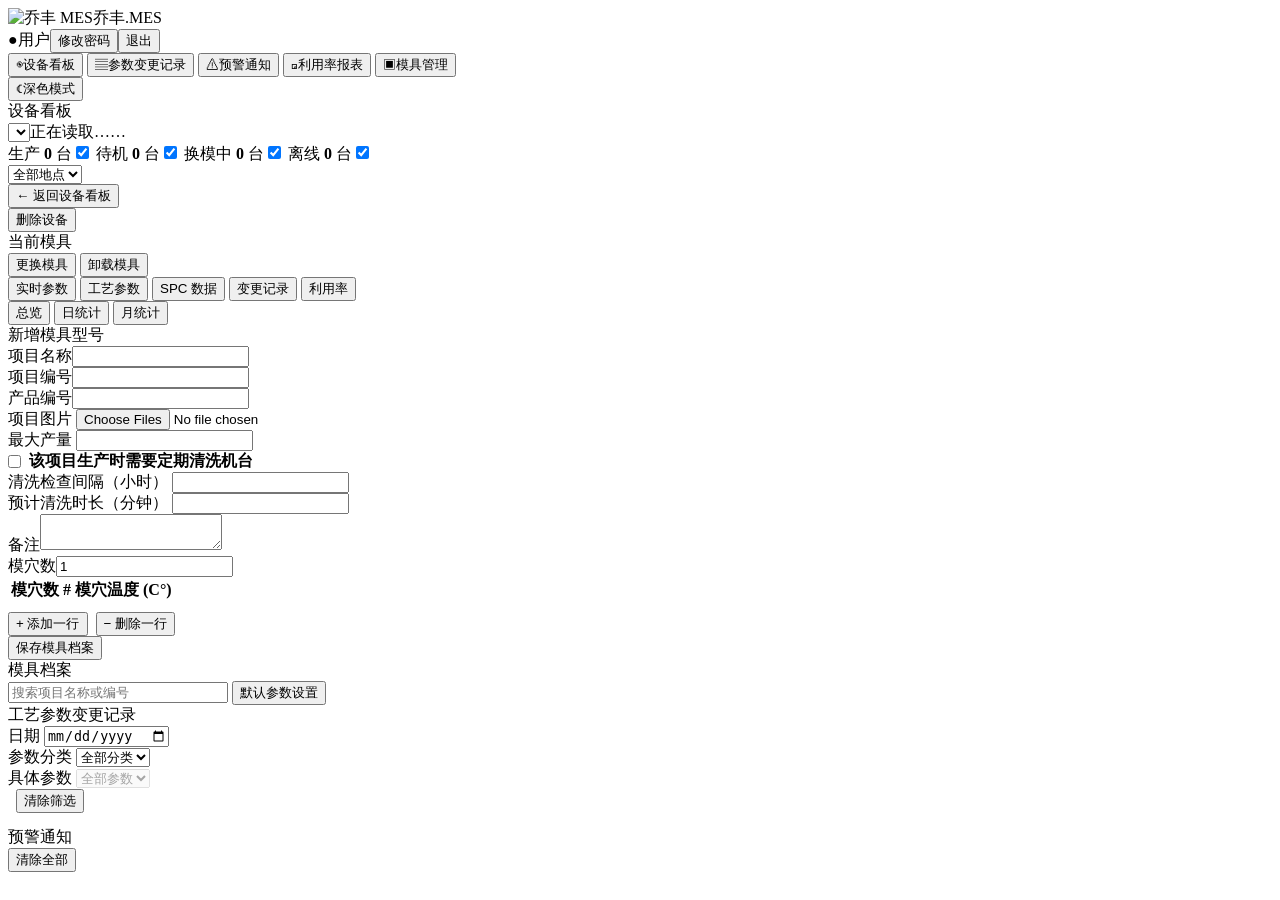
==== MES_data/frontend/index.html @ 2716aeb7 "Change naming convention of advanced details" ====
<!DOCTYPE html>
<html lang="zh-CN">
<head>
    <meta charset="UTF-8">
    <meta name="viewport" content="width=device-width, initial-scale=1">
    <title>注塑机 MES 管理系统</title>
    <script>
        // Apply the saved theme before any CSS paints, so the page never
        // flashes light-then-dark. This must stay a tiny inline script in
        // <head> (not moved into app.js) because app.js only runs after
        // the browser has already parsed/painted the body.
        (function () {
            try {
                var theme = localStorage.getItem("mes-theme") || "light";
                document.documentElement.setAttribute("data-theme", theme);
            } catch (error) {
                /* ignore storage errors, default (no attribute) = light */
            }
        })();
    </script>
    <link rel="stylesheet" href="/static/css/app.css">
</head>
<body>
<header class="topbar">
    <div class="logo"><img src="/static/img/logo.png" alt="乔丰 MES" class="logo-img" id="header-logo"><span>乔丰.MES</span></div>
    <div class="account"><span>●</span><span id="user-label">用户</span><button id="password-button" class="link-button">修改密码</button><button id="logout-button" class="link-button">退出</button></div>
</header>

<aside class="sidebar">
    <button class="nav-item active" data-page="dashboard"><span class="nav-icon">◉</span>设备看板</button>
        <button class="nav-item" data-page="changelog"><span class="nav-icon">▤</span>参数变更记录</button>
    <button class="nav-item" data-page="warnings"><span class="nav-icon">⚠</span>预警通知<span class="nav-badge hidden" id="warnings-badge"></span></button>
    <button class="nav-item" data-page="utilization"><span class="nav-icon">◲</span>利用率报表</button>
    <button class="nav-item" data-page="molds"><span class="nav-icon">▣</span>模具管理</button>
    <div class="sidebar-divider"></div>
    <button class="nav-item" id="theme-toggle" type="button"><span class="nav-icon" id="theme-icon">☾</span><span id="theme-label">深色模式</span></button>
</aside>

<div class="main">
    <div class="content-header">
        <div id="page-title" class="page-title">设备看板</div>
        <div class="content-tools"><select id="device-select" aria-label="选择设备" class="hidden"></select><span id="connection-status" class="connection">正在读取……</span></div>
    </div>

    <main>
        <section id="dashboard-page">
            <div class="summary-grid">
                <label class="summary-card"><span class="summary-dot" style="background:var(--green)"></span><span>生产 <strong id="production-count">0</strong> 台</span><input class="status-filter" type="checkbox" value="production" checked></label>
                <label class="summary-card"><span class="summary-dot" style="background:var(--orange)"></span><span>待机 <strong id="waiting-count">0</strong> 台</span><input class="status-filter" type="checkbox" value="waiting" checked></label>
                <label class="summary-card"><span class="summary-dot" style="background:var(--purple)"></span><span>换模中 <strong id="changing-count">0</strong> 台</span><input class="status-filter" type="checkbox" value="changing" checked></label>
                <label class="summary-card"><span class="summary-dot" style="background:var(--gray)"></span><span>离线 <strong id="offline-count">0</strong> 台</span><input class="status-filter" type="checkbox" value="offline" checked></label>
            </div>
            <div class="dashboard-filters">
                <select id="filter-location">
                    <option value="">全部地点</option>
                    <option value="S">深圳</option>
                    <option value="H">河源</option>
                </select>
            </div>

            <div id="device-grid" class="device-grid"></div>
            <div class="pagination"><span id="page-summary"></span><div id="page-buttons" class="page-buttons"></div></div>
        </section>

        <section id="device-detail-page" class="hidden">
        <div class="detail-topbar">
            <button id="detail-back-button" class="secondary-button" type="button">← 返回设备看板</button>
            <div class="detail-device-title" id="detail-device-title"></div>
            <button id="device-delete-button" class="danger-button" type="button" style="margin-left:auto;">删除设备</button>
        </div>
            <article class="detail-card" id="device-mold-card">
                <div class="detail-header">
                    <div class="detail-title">当前模具</div>
                    <div class="detail-header-actions">
                        <button id="device-mold-change-button" class="secondary-button" type="button">更换模具</button>
                        <button id="device-mold-unmount-button" class="danger-button hidden" type="button">卸载模具</button>
                    </div>
                </div>
                <div id="device-mold-info"></div>
            </article>
            <div class="detail-tabs" role="tablist">
                <button class="tab-button active" data-tab="realtime" type="button">实时参数</button>
                <button class="tab-button" data-tab="tech" type="button">工艺参数</button>
                <button class="tab-button" data-tab="spc" type="button">SPC 数据</button>
                <button class="tab-button" data-tab="changelog" type="button">变更记录</button>
                <button class="tab-button" data-tab="uptime" type="button">利用率</button>
            </div>
            <div id="detail-tab-realtime" class="tab-content"></div>
            <div id="detail-tab-tech" class="tab-content hidden"></div>
            <div id="detail-tab-spc" class="tab-content hidden"></div>
            <div id="detail-tab-changelog" class="tab-content hidden"></div>
            <div id="detail-tab-uptime" class="tab-content hidden">
                <div class="detail-tabs" role="tablist">
                    <button class="tab-button detail-util-tab-button active" data-detail-util-tab="overview" type="button">总览</button>
                    <button class="tab-button detail-util-tab-button" data-detail-util-tab="daily" type="button">日统计</button>
                    <button class="tab-button detail-util-tab-button" data-detail-util-tab="monthly" type="button">月统计</button>
                </div>
                <div id="detail-util-tab-overview" class="detail-uptime-panel"></div>
                <div id="detail-util-tab-daily" class="detail-uptime-panel hidden"></div>
                <div id="detail-util-tab-monthly" class="detail-uptime-panel hidden"></div>
            </div>
        </section>
        <section id="molds-page" class="hidden">
            <div class="mold-layout">
                <div>
                    <article class="detail-card">
                        <div class="detail-title">新增模具型号</div>
                        <form id="mold-form" class="form-grid">
                            <div class="field"><label>项目名称</label><input name="mold_name" required maxlength="200"></div>
                            <div class="field"><label>项目编号</label><input name="mold_code" required maxlength="100"></div>
                            <div class="field"><label>产品编号</label><input name="product_code" maxlength="100"></div>
                            <div class="field full">
                                <label>项目图片</label>
                                <input id="mold-images-input" type="file" accept="image/*" multiple>
                                <div id="mold-image-previews" class="mold-image-previews"></div>
                            </div>

                            <div class="field">
                                <label>最大产量</label>
                                <input id="mold-max-output" type="number" min="1" step="1">
                            </div>

                            <div class="field full">
                                <label class="cleaning-checkbox-label" style="display:flex;align-items:center;gap:8px;font-weight:600;color:var(--text);">
                                    <input type="checkbox" id="mold-requires-cleaning" style="width:auto;margin:0;"> 该项目生产时需要定期清洗机台
                                </label>
                            </div>
                            <div class="field" id="mold-cleaning-interval-field">
                                <label>清洗检查间隔（小时）</label>
                                <input id="mold-cleaning-interval" type="number" min="0" step="0.5">
                            </div>
                            <div class="field" id="mold-cleaning-duration-field">
                                <label>预计清洗时长（分钟）</label>
                                <input id="mold-cleaning-duration" type="number" min="0" step="1">
                            </div>

                            <div class="field full"><label>备注</label><textarea name="remark" maxlength="500"></textarea></div>

                            <div class="field"><label>模穴数</label><input id="mold-cavities" name="cavities" type="number" min="1" value="1" required></div>

                            <div class="field full">
                            <div>
                                <table id="mold-cavity-table" class="mold-cavity-table">
                                    <thead><tr><th>模穴数 #</th><th>模穴温度 (C°)</th></tr></thead>
                                    <tbody></tbody>
                                </table>
                                <div style="display:flex; gap:8px; margin-top:8px;">
                                    <button type="button" id="mold-cavity-add-row" class="secondary-button">+ 添加一行</button>
                                    <button type="button" id="mold-cavity-remove-row" class="danger-button">− 删除一行</button>
                                </div>
                            </div>
                        </div>
                            <div class="field full"><button class="primary-button" type="submit">保存模具档案</button></div>
                        </form>
                    </article>
                </div>
                <div>
                <article class="detail-card">
                    <div class="detail-header">
                        <div class="detail-title">模具档案</div>
                        <div class="detail-header-actions">
                            <input type="search" id="mold-search-input" placeholder="搜索项目名称或编号" style="width:220px;">
                            <button id="mold-defaults-button" class="secondary-button" type="button">默认参数设置</button>
                        </div>
                    </div>
                    <div id="mold-list" class="mold-list"></div>
                </article>
                </div>
            </div>
        </section>
        <section id="utilization-page" class="hidden">
            <div id="util-tab-overview" class="tab-content"></div>
        </section>
        <section id="changelog-page" class="hidden">
            <article class="detail-card">
                <div class="detail-header">
                    <div class="detail-title">工艺参数变更记录</div>
                    <div class="muted" id="changelog-summary"></div>
                </div>
                <div class="filter-body" style="padding:0 0 14px;">
                    <div class="field">
                        <label for="changelog-filter-date">日期</label>
                        <input type="date" id="changelog-filter-date">
                    </div>
                    <div class="field">
                        <label for="changelog-filter-field">参数分类</label>
                        <select id="changelog-filter-field"><option value="">全部分类</option></select>
                    </div>
                    <div class="field">
                        <label for="changelog-filter-sub">具体参数</label>
                        <select id="changelog-filter-sub" disabled><option value="">全部参数</option></select>
                    </div>
                    <div class="field">
                        <label>&nbsp;</label>
                        <button id="changelog-filter-clear" class="secondary-button" type="button">清除筛选</button>
                    </div>
                </div>
                <div id="changelog-table"></div>
            </article>
        </section>
        <section id="warnings-page" class="hidden">
            <article class="detail-card">
                <div class="detail-header">
                    <div class="detail-title">预警通知</div>
                    <div class="detail-header-actions"><span class="muted" id="warnings-summary"></span><button id="clear-all-warnings" class="secondary-button" type="button">清除全部</button></div>
                </div>
                <div id="warnings-table"></div>
            </article>
        </section>
    </main>
</div>

<dialog id="password-dialog"><h3>修改登录密码</h3><form id="password-form"><label>当前密码</label><input name="current_password" type="password" required><label>新密码（至少 8 位）</label><input name="new_password" type="password" minlength="8" required><div class="actions"><button class="primary-button" type="submit">确认修改</button><button id="password-cancel" class="secondary-button" type="button">取消</button></div></form></dialog>
<dialog id="image-lightbox-dialog" class="image-lightbox-dialog">
    <button id="image-lightbox-close" class="image-lightbox-close" type="button" aria-label="关闭">✕</button>
    <img id="image-lightbox-img" alt="项目图片放大预览">
</dialog>
<dialog id="day-detail-dialog" class="day-detail-dialog">
    <div class="day-detail-header">
        <h3 id="day-detail-title">日期详情</h3>
        <button id="day-detail-close" class="secondary-button" type="button">X</button>
    </div>
    <div id="day-detail-body"></div>
</dialog>
<dialog id="mold-assign-dialog">
    <div class="day-detail-header">
        <h3>分配模具</h3>
        <button id="mold-assign-close-x" class="dialog-close-x" type="button" aria-label="关闭">✕</button>
    </div>
    <div class="field"><label>选择模具</label><select id="mold-assign-select"></select></div>
    <div class="field"><label>选择机型</label><select id="mold-assign-machine-type-select"></select></div>
    <div class="field"><label>备注</label><input id="mold-assign-remark" maxlength="500"></div>
    <div class="actions">
        <button id="mold-assign-confirm" class="primary-button" type="button">确认分配</button>
        <button id="mold-assign-cancel" class="secondary-button" type="button">取消</button>
    </div>
</dialog>
<dialog id="mold-edit-dialog" class="mold-edit-dialog">
    <div class="day-detail-header">
        <h3>编辑模具型号</h3>
        <div class="detail-header-actions">
            <button id="mold-edit-advanced-button" class="secondary-button" type="button">机型 / 成型参数</button>
            <button id="mold-edit-close-x" class="dialog-close-x" type="button" aria-label="关闭">✕</button>
        </div>
    </div>
    <div class="muted" id="mold-edit-current-device"></div>
    <div id="mold-edit-output-stats" class="detail-card" style="margin:10px 0;"></div>
    <div class="actions" style="margin:0 0 14px;">
        <button id="mold-edit-reset-output-button" class="danger-button" type="button">重置产量统计</button>
    </div>
    <form id="mold-edit-form" class="form-grid">
        <div class="field"><label>项目名称</label><input id="edit-mold-name" required maxlength="200"></div>
        <div class="field"><label>项目编号</label><input id="edit-mold-code" required maxlength="100"></div>
        <div class="field"><label>产品编号</label><input id="edit-mold-product-code" maxlength="100"></div>
        <div class="field full">
            <label>项目图片</label>
            <input id="mold-edit-images-input" type="file" accept="image/*" multiple>
            <div id="mold-edit-image-previews" class="mold-image-previews"></div>
        </div>

        <div class="field">
            <label>最大产量</label>
            <input id="mold-edit-max-output" type="number" min="1" step="1">
        </div>

        <div class="field full">
            <label class="cleaning-checkbox-label" style="display:flex;align-items:center;gap:8px;font-weight:600;color:var(--text);">
                <input type="checkbox" id="mold-edit-requires-cleaning" style="width:auto;margin:0;"> 该项目生产时需要定期清洗机台
            </label>
        </div>
        <div class="field" id="mold-edit-cleaning-interval-field">
            <label>清洗检查间隔（小时）</label>
            <input id="mold-edit-cleaning-interval" type="number" min="0" step="0.5">
        </div>
        <div class="field" id="mold-edit-cleaning-duration-field">
            <label>预计清洗时长（分钟）</label>
            <input id="mold-edit-cleaning-duration" type="number" min="0" step="1">
        </div>

        <div class="field full"><label>备注</label><textarea id="edit-mold-remark" maxlength="500"></textarea></div>

        <div class="field"><label>模穴数</label><input id="mold-edit-cavities" type="number" min="1" required></div>
        <div class="field"><label>状态</label><select id="edit-mold-active"><option value="1">启用</option><option value="0">停用</option></select></div>

        <div class="field full">
            <label>模穴温度表</label>
            <table id="mold-edit-cavity-table" class="mold-cavity-table">
                <thead><tr><th>编号</th><th>温度 (C°)</th></tr></thead>
                <tbody></tbody>
            </table>
            <div style="display:flex; gap:8px; margin-top:8px;">
                <button type="button" id="mold-edit-cavity-add-row" class="secondary-button">+ 添加一行</button>
                <button type="button" id="mold-edit-cavity-remove-row" class="danger-button">− 删除一行</button>
            </div>
        </div>

        <div class="field full actions">
            <button class="primary-button" type="submit">保存修改</button>
            <button id="mold-edit-cancel" class="secondary-button" type="button">取消</button>
            <button id="mold-edit-delete-button" class="danger-button" type="button" style="margin-left:auto;">删除模具</button>
        </div>
        </form>
    </dialog>
    <dialog id="mold-machine-types-dialog" class="mold-edit-dialog">
        <div class="day-detail-header">
            <h3>机型 · <span id="machine-types-mold-title"></span></h3>
            <button id="machine-types-close" class="secondary-button" type="button">X</button>
        </div>
        <p class="muted">同一模具在不同机型上使用时，工艺参数可能不同，因此每个机型都有独立的一套成型参数。点击某个机型进入其参数设置；"主要机型" 决定预警通知使用哪一套公差。每个机型也可以有自己的一组"收藏"（从参数变更记录保存的工艺参数快照）。</p>
        <div id="machine-types-list" class="mold-list" style="grid-template-columns:1fr;"></div>
        <form id="machine-type-add-form" class="form-grid" style="margin-top:14px;">
            <div class="field full">
                <label>新增机型</label>
                <p class="muted" style="margin:0 0 8px;">名称会自动使用该机型「客户信息」中的“机型”字段，这里无需填写（可留空，稍后在机型详情里填写）。</p>
                <input id="machine-type-add-input" maxlength="150" placeholder="可选，留空自动命名">
            </div>
            <div class="field full"><button class="primary-button" type="submit">+ 添加机型</button></div>
        </form>
    </dialog>
    <dialog id="mold-advanced-dialog" class="mold-edit-dialog">
        <div class="day-detail-header">
            <h3>高级工艺参数（实际值 / 公差 %）· <span id="mold-advanced-machine-type-title" class="muted"></span></h3>
            <button id="mold-advanced-close" class="secondary-button" type="button">X</button>
        </div>
        <div class="muted" id="mold-advanced-summary"></div>
        <div id="mold-advanced-groups"></div>
        <div class="actions"><button id="mold-advanced-save" class="primary-button" type="button">保存成型参数</button></div>
    </dialog>
    <dialog id="mold-defaults-dialog" class="mold-edit-dialog">
        <div class="day-detail-header">
            <h3>默认成型参数（新建模具自动套用）</h3>
            <button id="mold-defaults-close" class="secondary-button" type="button">X</button>
        </div>
        <p class="muted">这里设置的实际值 / 公差，会在此后新建的模具项目中自动填入作为初始成型参数；已存在的模具不受影响。</p>
        <div class="muted" id="mold-defaults-summary"></div>
        <div id="mold-defaults-groups"></div>
        <div class="actions"><button id="mold-defaults-save" class="primary-button" type="button">保存默认值</button></div>
    </dialog>
    <dialog id="favorite-save-dialog">
        <div class="day-detail-header">
            <h3>收藏该工艺参数快照</h3>
            <button id="favorite-save-close-x" class="dialog-close-x" type="button" aria-label="关闭">✕</button>
        </div>
        <div class="field"><label>选择模具</label><select id="favorite-save-mold-select"></select></div>
        <div class="field"><label>选择机型</label><select id="favorite-save-machine-type-select"></select></div>
        <div class="field"><label>收藏名称</label><input id="favorite-save-name" maxlength="200" placeholder="例如：正常生产参数"></div>
        <div class="muted" id="favorite-save-status"></div>
        <div class="actions">
            <button id="favorite-save-confirm" class="primary-button" type="button">保存收藏</button>
            <button id="favorite-save-cancel" class="secondary-button" type="button">取消</button>
        </div>
    </dialog>
    <dialog id="favorites-list-dialog" class="mold-edit-dialog">
        <div class="day-detail-header">
            <h3>收藏 · <span id="favorites-list-title"></span></h3>
            <button id="favorites-list-close" class="secondary-button" type="button">X</button>
        </div>
        <div id="favorites-list-body" class="mold-list" style="grid-template-columns:1fr;"></div>
    </dialog>
    <dialog id="favorite-view-dialog" class="mold-edit-dialog">
        <div class="day-detail-header">
            <h3>收藏详情 · <span id="favorite-view-title"></span></h3>
            <div class="detail-header-actions">
                <button id="favorite-view-apply" class="secondary-button" type="button">应用到当前参数</button>
                <button id="favorite-view-close" class="secondary-button" type="button">X</button>
            </div>
        </div>
        <div class="muted" id="favorite-view-meta"></div>
        <div id="favorite-view-groups"></div>
    </dialog>
    <dialog id="machine-type-mismatch-dialog">
        <div class="day-detail-header">
            <h3>机型不一致</h3>
            <button id="mismatch-close-x" class="dialog-close-x" type="button" aria-label="关闭">✕</button>
        </div>
        <p>设备机型与规格表机型不一致，请确认是否仍要应用：</p>
        <div class="metric-grid" style="margin-bottom:16px;">
            <div class="metric"><div class="metric-label">设备机型</div><div class="metric-value" id="mismatch-device-type"></div></div>
            <div class="metric"><div class="metric-label">规格表机型</div><div class="metric-value" id="mismatch-sheet-type"></div></div>
        </div>
        <div class="actions">
            <button id="mismatch-force-button" class="danger-button" type="button">强制应用</button>
            <button id="mismatch-cancel-button" class="secondary-button" type="button">取消</button>
        </div>
    </dialog>
    <div id="toast-container" class="toast-container"></div>
    <script src="/static/js/app.js"></script>
</body>
</html>
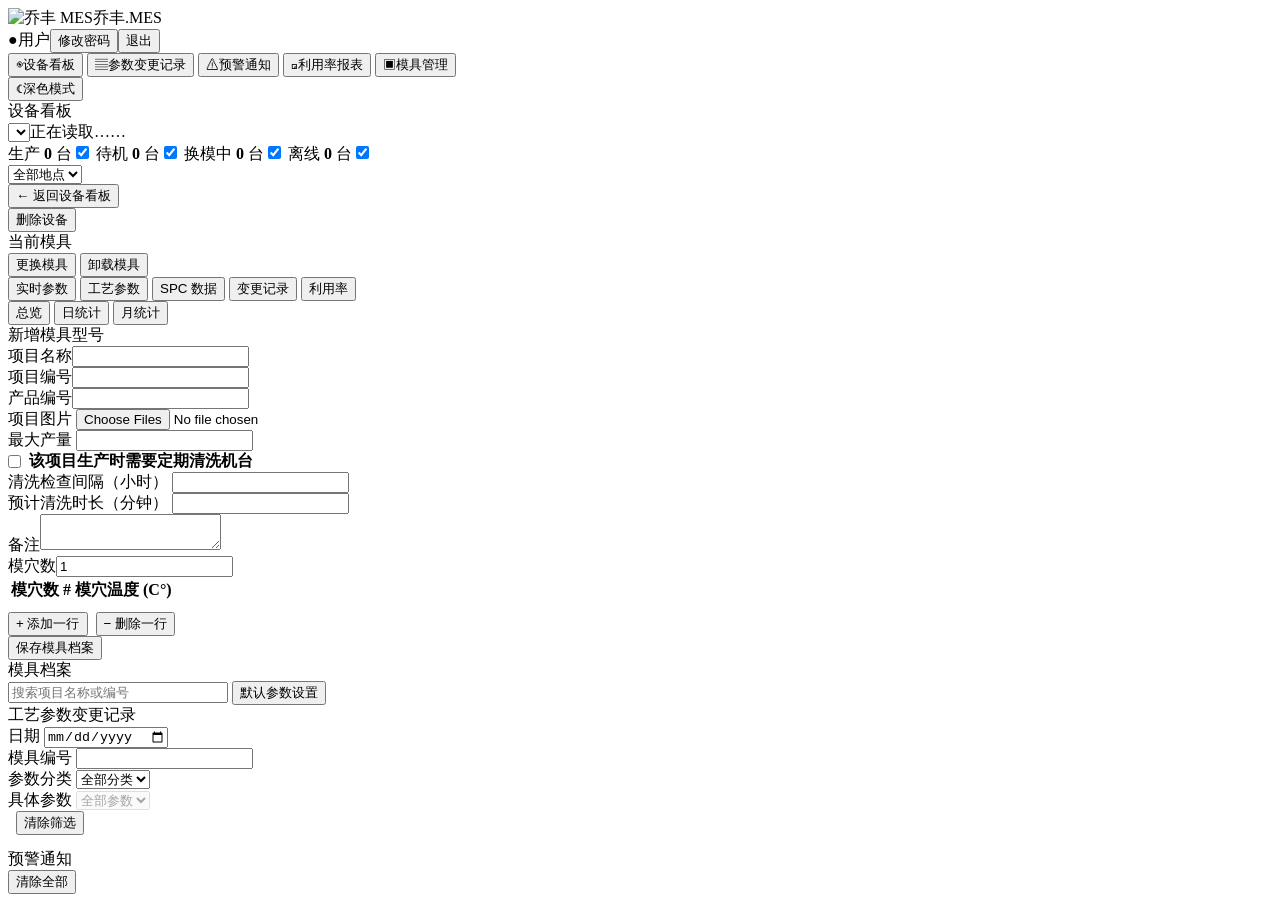
==== commit 5d9876e9: "Add search-by-mold filter in changelog" ====
--- a/MES_data/frontend/index.html
+++ b/MES_data/frontend/index.html
@@ -183,6 +183,10 @@
                         <input type="date" id="changelog-filter-date">
                     </div>
                     <div class="field">
+                        <label for="changelog-filter-mold">模具编号</label>
+                        <input type="search" id="changelog-filter-mold">
+                    </div>
+                    <div class="field">
                         <label for="changelog-filter-field">参数分类</label>
                         <select id="changelog-filter-field"><option value="">全部分类</option></select>
                     </div>
@@ -320,8 +324,14 @@
     <dialog id="mold-advanced-dialog" class="mold-edit-dialog">
         <div class="day-detail-header">
             <h3>高级工艺参数（实际值 / 公差 %）· <span id="mold-advanced-machine-type-title" class="muted"></span></h3>
-            <button id="mold-advanced-close" class="secondary-button" type="button">X</button>
-        </div>
+            <div class="detail-header-actions">
+                <input id="mold-advanced-import-input" type="file" accept=".xlsx,.xlsm,.xls,.csv" class="hidden">
+                <button id="mold-advanced-import-button" class="secondary-button" type="button">导入 Excel 模板</button>
+                <button id="mold-advanced-export-button" class="secondary-button" type="button">导出试模参数表</button>
+                <button id="mold-advanced-close" class="secondary-button" type="button">X</button>
+            </div>
+        </div>
+        <div class="muted" id="mold-advanced-template-status"></div>
         <div class="muted" id="mold-advanced-summary"></div>
         <div id="mold-advanced-groups"></div>
         <div class="actions"><button id="mold-advanced-save" class="primary-button" type="button">保存成型参数</button></div>
@@ -343,6 +353,10 @@
         </div>
         <div class="field"><label>选择模具</label><select id="favorite-save-mold-select"></select></div>
         <div class="field"><label>选择机型</label><select id="favorite-save-machine-type-select"></select></div>
+        <div class="field hidden" id="favorite-save-new-machine-type-field">
+            <label>新机型名称</label>
+            <input id="favorite-save-new-machine-type-name" maxlength="150" placeholder="可选，留空自动命名">
+        </div>
         <div class="field"><label>收藏名称</label><input id="favorite-save-name" maxlength="200" placeholder="例如：正常生产参数"></div>
         <div class="muted" id="favorite-save-status"></div>
         <div class="actions">
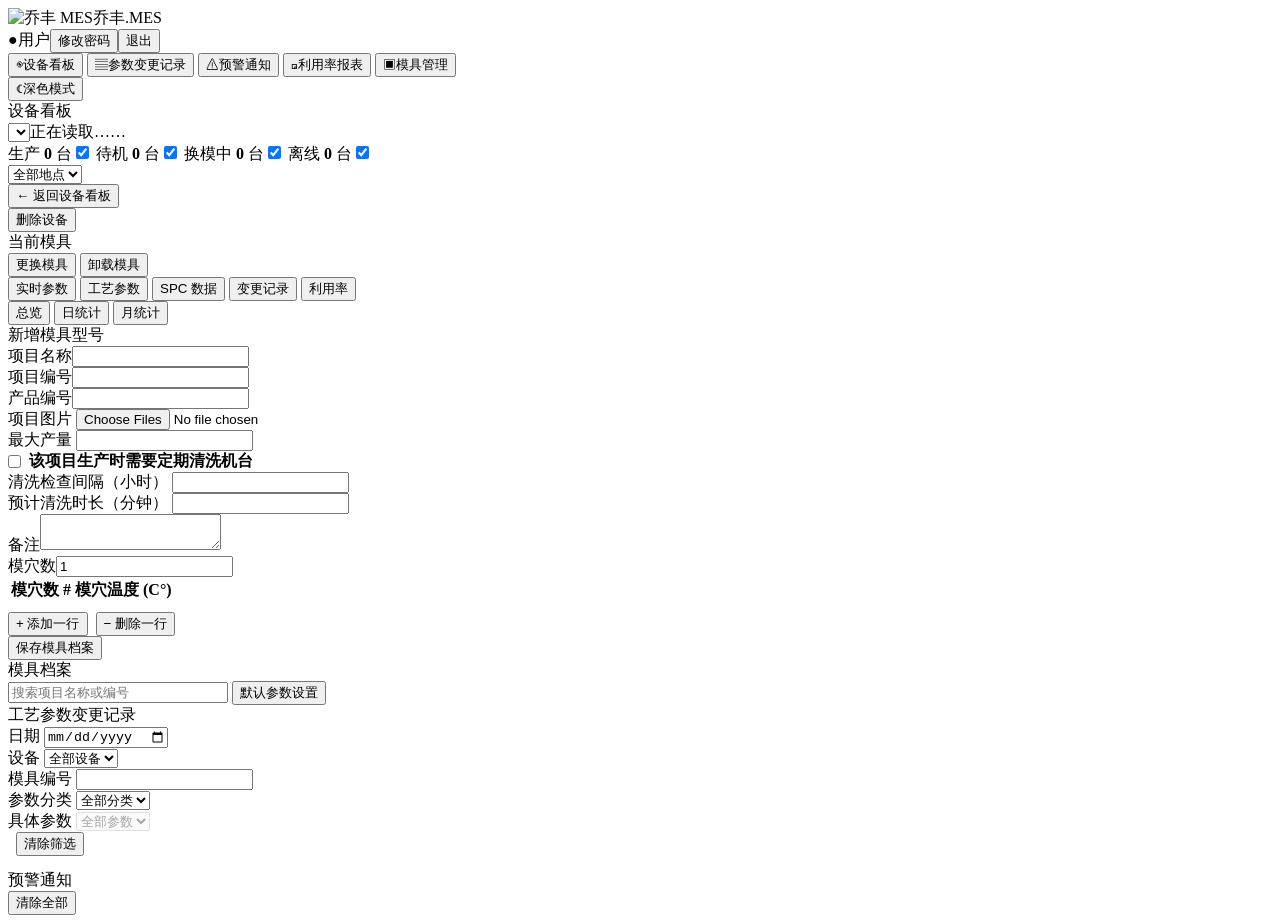
==== commit f384cd78: "Filter by machine in general changelog tab, and have project search bar between date and changedID i" ====
--- a/MES_data/frontend/index.html
+++ b/MES_data/frontend/index.html
@@ -183,6 +183,10 @@
                         <input type="date" id="changelog-filter-date">
                     </div>
                     <div class="field">
+                        <label for="changelog-filter-device">设备</label>
+                        <select id="changelog-filter-device"><option value="">全部设备</option></select>
+                    </div>
+                    <div class="field">
                         <label for="changelog-filter-mold">模具编号</label>
                         <input type="search" id="changelog-filter-mold">
                     </div>
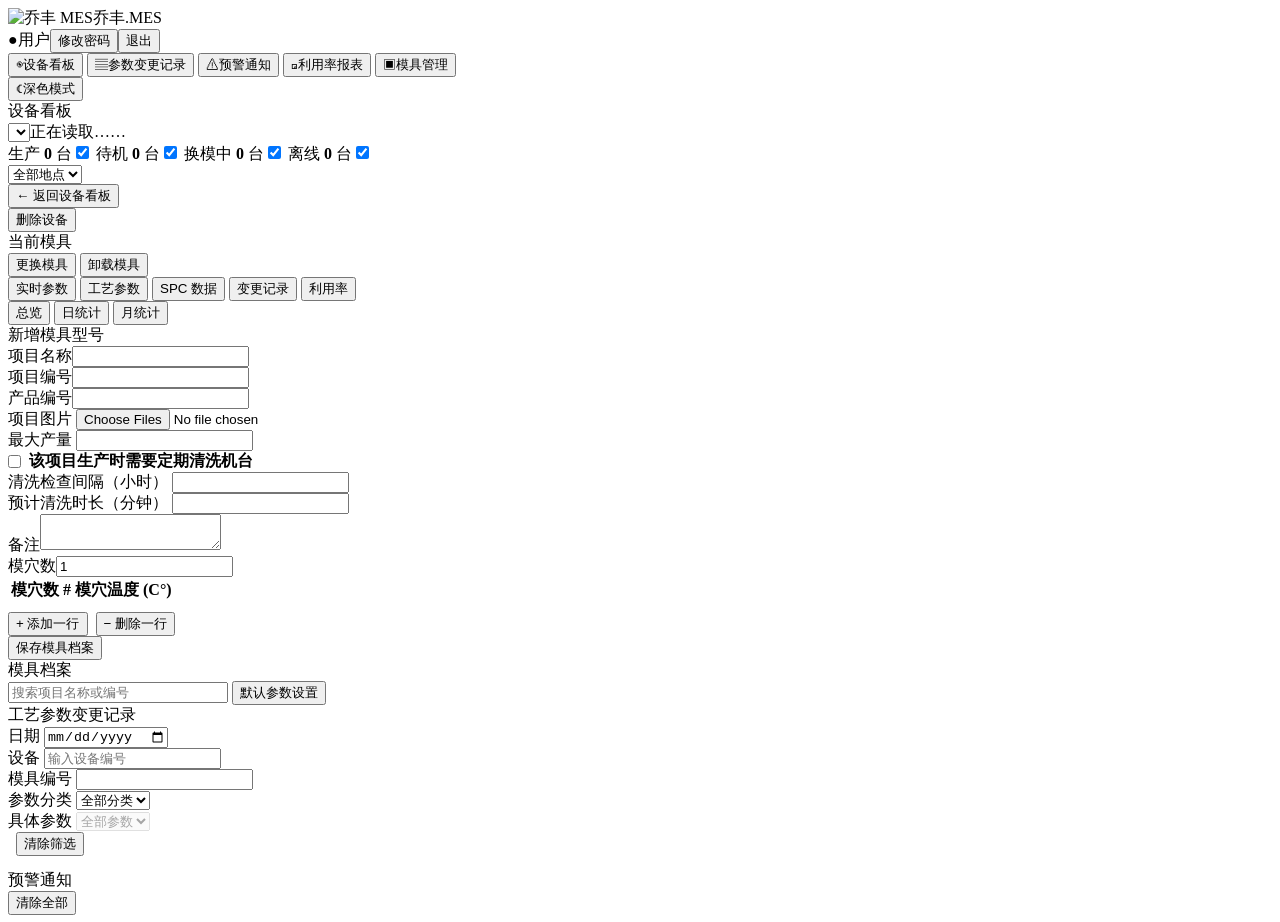
==== commit c4c3e0ff: "Change machine search from dropdown to type search" ====
--- a/MES_data/frontend/index.html
+++ b/MES_data/frontend/index.html
@@ -184,7 +184,8 @@
                     </div>
                     <div class="field">
                         <label for="changelog-filter-device">设备</label>
-                        <select id="changelog-filter-device"><option value="">全部设备</option></select>
+                        <input type="search" id="changelog-filter-device" list="changelog-device-options" placeholder="输入设备编号">
+                        <datalist id="changelog-device-options"></datalist>
                     </div>
                     <div class="field">
                         <label for="changelog-filter-mold">模具编号</label>
